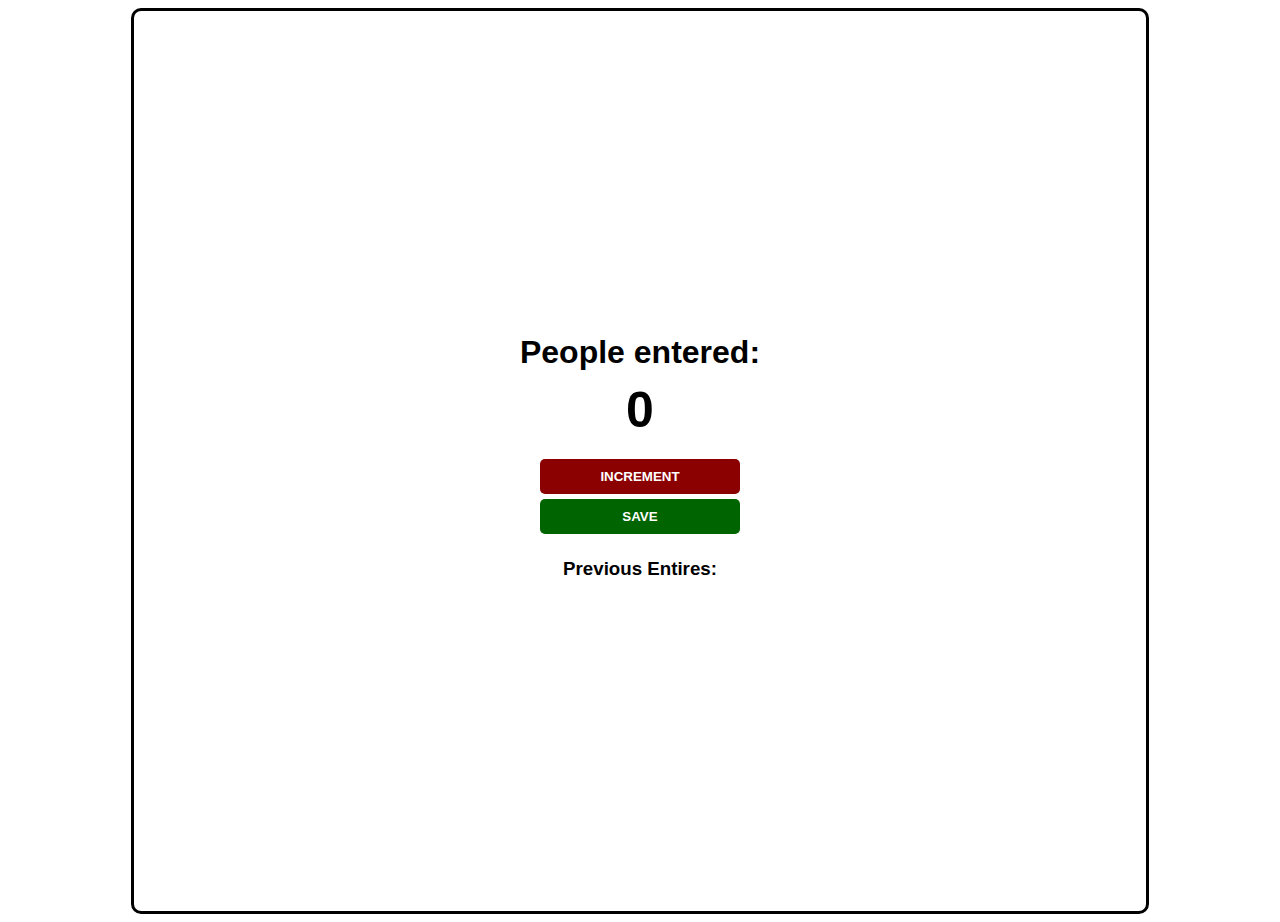
==== index.html @ 5e7feb25 "code update" ====
<html>

<head>
    <title> Counter</title>
    <link rel="stylesheet" href="styles.css">
</head>

<body>
    <div class="container">
        <h1>People entered:</h1>
        <h2 id="count-el">0</h2>
        <button id="increment-btn" onclick="increment()">INCREMENT</button>
        <!-- <button id="reset-btn" onclick="reset()">RESET</button> -->
        <button id="save-btn" onclick="save()">SAVE</button>
        <h3 id="save-el">Previous Entires: </h3>
    </div>


    <script src="main.js"></script>
</body>

</html>
---- styles.css ----
body {
    /* background-image: url("station.jpg"); */
    /* background-size: cover; */
    font-family: 'Open Sans', 'Helvetica Neue', sans-serif;
    font-weight: bold;
    text-align: center;
}

.container {
    width: 100%;
    height: 100vh;
    display: flex;
    flex-direction: column;
    justify-content: center;
    align-items: center;
    max-width: 80%;
    margin: auto;
    border: 3px solid black;
    border-radius: 10px;
}

h1 {
    margin-top: 10px;
    margin-bottom: 10px;
}

h2 {
    font-size: 50px;
    margin-top: 0;
    margin-bottom: 20px;
}

button {
    border: none;
    padding-top: 10px;
    padding-bottom: 10px;
    color: white;
    font-weight: bold;
    width: 200px;
    margin-bottom: 5px;
    border-radius: 5px;
}

#increment-btn {
    background: darkred;
}

#reset-btn {
    background: rgb(255, 187, 0);
}

#save-btn {
    background: darkgreen;
}
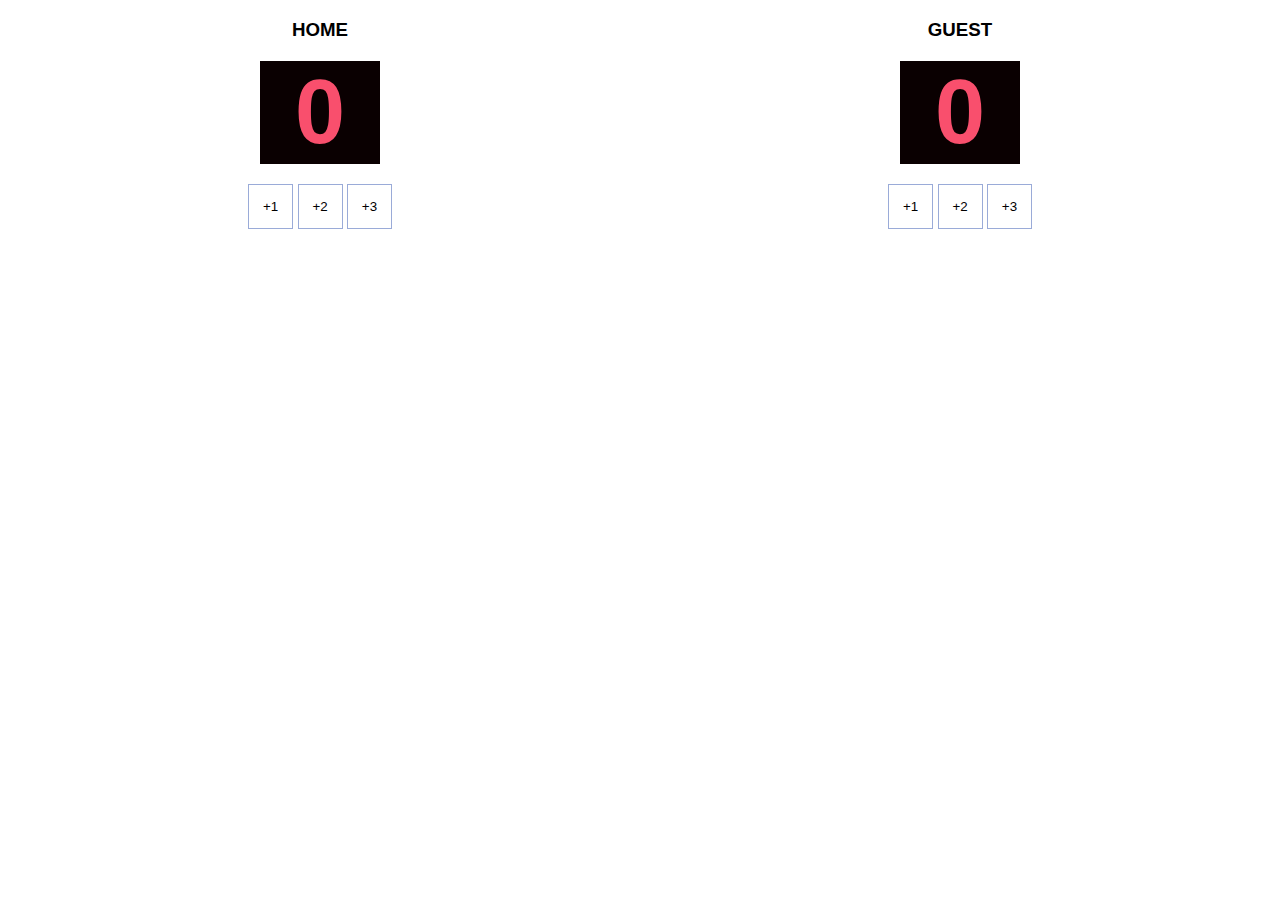
==== commit f6717052: "files update" ====
--- a/index.html
+++ b/index.html
@@ -1,22 +1,36 @@
-<html>
-
+<!DOCTYPE html>
+<html lang="en">
 <head>
-    <title> Counter</title>
+    <meta charset="UTF-8">
+    <meta http-equiv="X-UA-Compatible" content="IE=edge">
+    <meta name="viewport" content="width=device-width, initial-scale=1.0">
+    <title>Basketball Scoreboard</title>
     <link rel="stylesheet" href="styles.css">
 </head>
-
 <body>
     <div class="container">
-        <h1>People entered:</h1>
-        <h2 id="count-el">0</h2>
-        <button id="increment-btn" onclick="increment()">INCREMENT</button>
-        <!-- <button id="reset-btn" onclick="reset()">RESET</button> -->
-        <button id="save-btn" onclick="save()">SAVE</button>
-        <h3 id="save-el">Previous Entires: </h3>
+        <div class="column">
+            <h3>HOME</h3>
+            <h2 class="score" id="home-score"></h2>
+            <div>
+                <button onclick="plusOneHome()">+1</button>
+                <button onclick="plusTwoHome()">+2</button>
+                <button onclick="plusThreeHome()">+3</button>
+            </div>
+        </div>
+        <div class="column">
+            <h3>GUEST</h3>
+            <h2 class="score" id="guest-score"></h2>
+            <div>
+                <button onclick="plusOneGuest()">+1</button>
+                <button onclick="plusTwoGuest()">+2</button>
+                <button onclick="plusThreeGuest()">+3</button>
+            </div>
+        </div>
     </div>
 
-
+    
+    
     <script src="main.js"></script>
 </body>
-
 </html>--- a/styles.css
+++ b/styles.css
@@ -3,52 +3,29 @@
     /* background-size: cover; */
     font-family: 'Open Sans', 'Helvetica Neue', sans-serif;
     font-weight: bold;
+}
+
+body {
+    margin: 0;
     text-align: center;
 }
 
-.container {
-    width: 100%;
-    height: 100vh;
-    display: flex;
-    flex-direction: column;
-    justify-content: center;
-    align-items: center;
-    max-width: 80%;
-    margin: auto;
-    border: 3px solid black;
-    border-radius: 10px;
+.score {
+    background: #0a0001;
+    font-size: 90px;
+    color: #F94F6D;
+    width: 120px;
+    margin: 20px;
 }
 
-h1 {
-    margin-top: 10px;
-    margin-bottom: 10px;
-}
-
-h2 {
-    font-size: 50px;
-    margin-top: 0;
-    margin-bottom: 20px;
+.container {
+    display: flex;
+    justify-content: space-around;
 }
 
 button {
-    border: none;
-    padding-top: 10px;
-    padding-bottom: 10px;
-    color: white;
-    font-weight: bold;
-    width: 200px;
-    margin-bottom: 5px;
-    border-radius: 5px;
-}
-
-#increment-btn {
-    background: darkred;
-}
-
-#reset-btn {
-    background: rgb(255, 187, 0);
-}
-
-#save-btn {
-    background: darkgreen;
+    background: none;
+    BORDER: solid 1px #9AABD8;
+    height: 45px;
+    width: 45px;
 }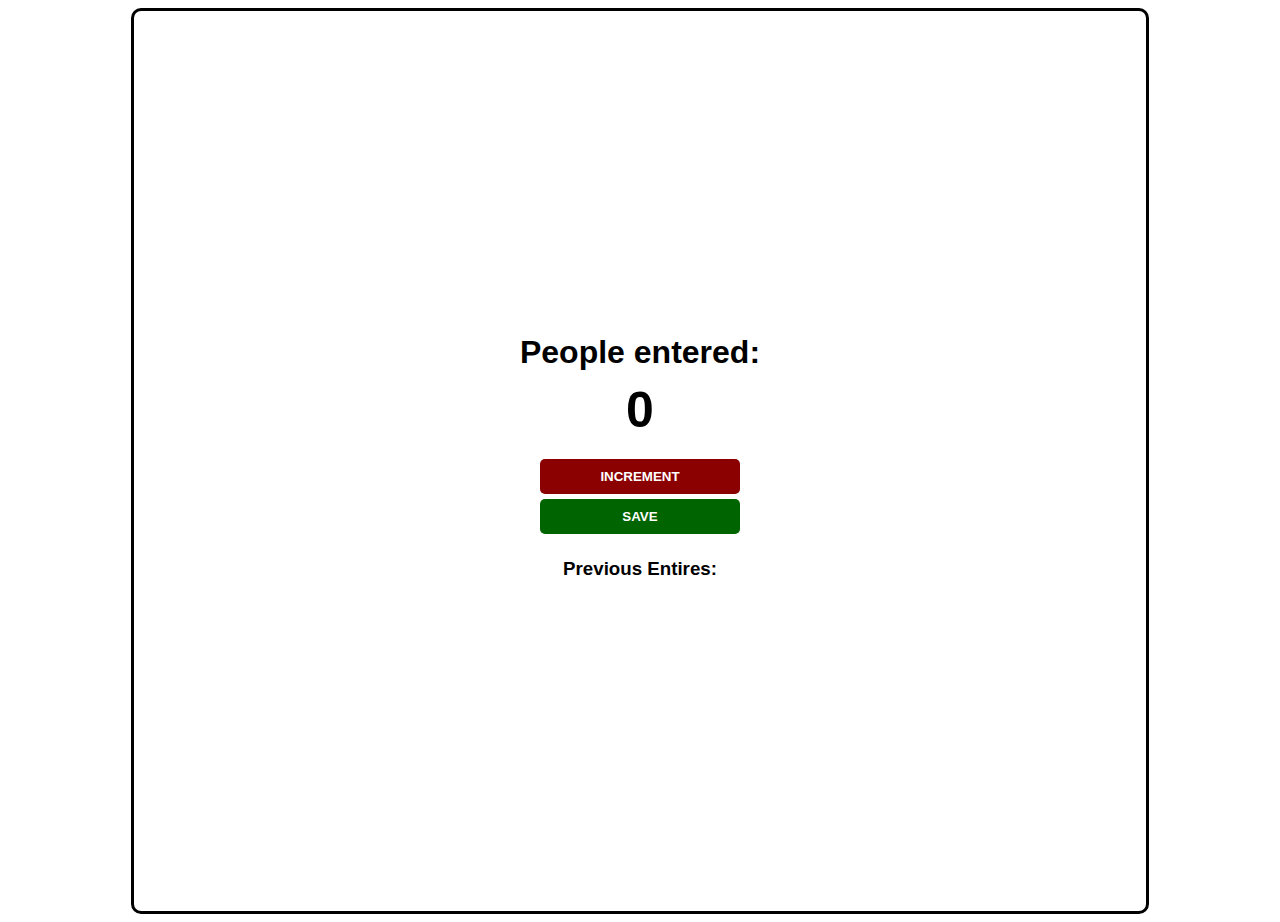
==== commit 1d265a80: "files update" ====
--- a/index.html
+++ b/index.html
@@ -1,36 +1,22 @@
-<!DOCTYPE html>
-<html lang="en">
+<html>
+
 <head>
-    <meta charset="UTF-8">
-    <meta http-equiv="X-UA-Compatible" content="IE=edge">
-    <meta name="viewport" content="width=device-width, initial-scale=1.0">
-    <title>Basketball Scoreboard</title>
+    <title> Counter</title>
     <link rel="stylesheet" href="styles.css">
 </head>
+
 <body>
     <div class="container">
-        <div class="column">
-            <h3>HOME</h3>
-            <h2 class="score" id="home-score"></h2>
-            <div>
-                <button onclick="plusOneHome()">+1</button>
-                <button onclick="plusTwoHome()">+2</button>
-                <button onclick="plusThreeHome()">+3</button>
-            </div>
-        </div>
-        <div class="column">
-            <h3>GUEST</h3>
-            <h2 class="score" id="guest-score"></h2>
-            <div>
-                <button onclick="plusOneGuest()">+1</button>
-                <button onclick="plusTwoGuest()">+2</button>
-                <button onclick="plusThreeGuest()">+3</button>
-            </div>
-        </div>
+        <h1>People entered:</h1>
+        <h2 id="count-el">0</h2>
+        <button id="increment-btn" onclick="increment()">INCREMENT</button>
+        <!-- <button id="reset-btn" onclick="reset()">RESET</button> -->
+        <button id="save-btn" onclick="save()">SAVE</button>
+        <h3 id="save-el">Previous Entires: </h3>
     </div>
 
-    
-    
+
     <script src="main.js"></script>
 </body>
+
 </html>--- a/styles.css
+++ b/styles.css
@@ -3,29 +3,52 @@
     /* background-size: cover; */
     font-family: 'Open Sans', 'Helvetica Neue', sans-serif;
     font-weight: bold;
-}
-
-body {
-    margin: 0;
     text-align: center;
 }
 
-.score {
-    background: #0a0001;
-    font-size: 90px;
-    color: #F94F6D;
-    width: 120px;
-    margin: 20px;
+.container {
+    width: 100%;
+    height: 100vh;
+    display: flex;
+    flex-direction: column;
+    justify-content: center;
+    align-items: center;
+    max-width: 80%;
+    margin: auto;
+    border: 3px solid black;
+    border-radius: 10px;
 }
 
-.container {
-    display: flex;
-    justify-content: space-around;
+h1 {
+    margin-top: 10px;
+    margin-bottom: 10px;
+}
+
+h2 {
+    font-size: 50px;
+    margin-top: 0;
+    margin-bottom: 20px;
 }
 
 button {
-    background: none;
-    BORDER: solid 1px #9AABD8;
-    height: 45px;
-    width: 45px;
+    border: none;
+    padding-top: 10px;
+    padding-bottom: 10px;
+    color: white;
+    font-weight: bold;
+    width: 200px;
+    margin-bottom: 5px;
+    border-radius: 5px;
+}
+
+#increment-btn {
+    background: darkred;
+}
+
+#reset-btn {
+    background: rgb(255, 187, 0);
+}
+
+#save-btn {
+    background: darkgreen;
 }